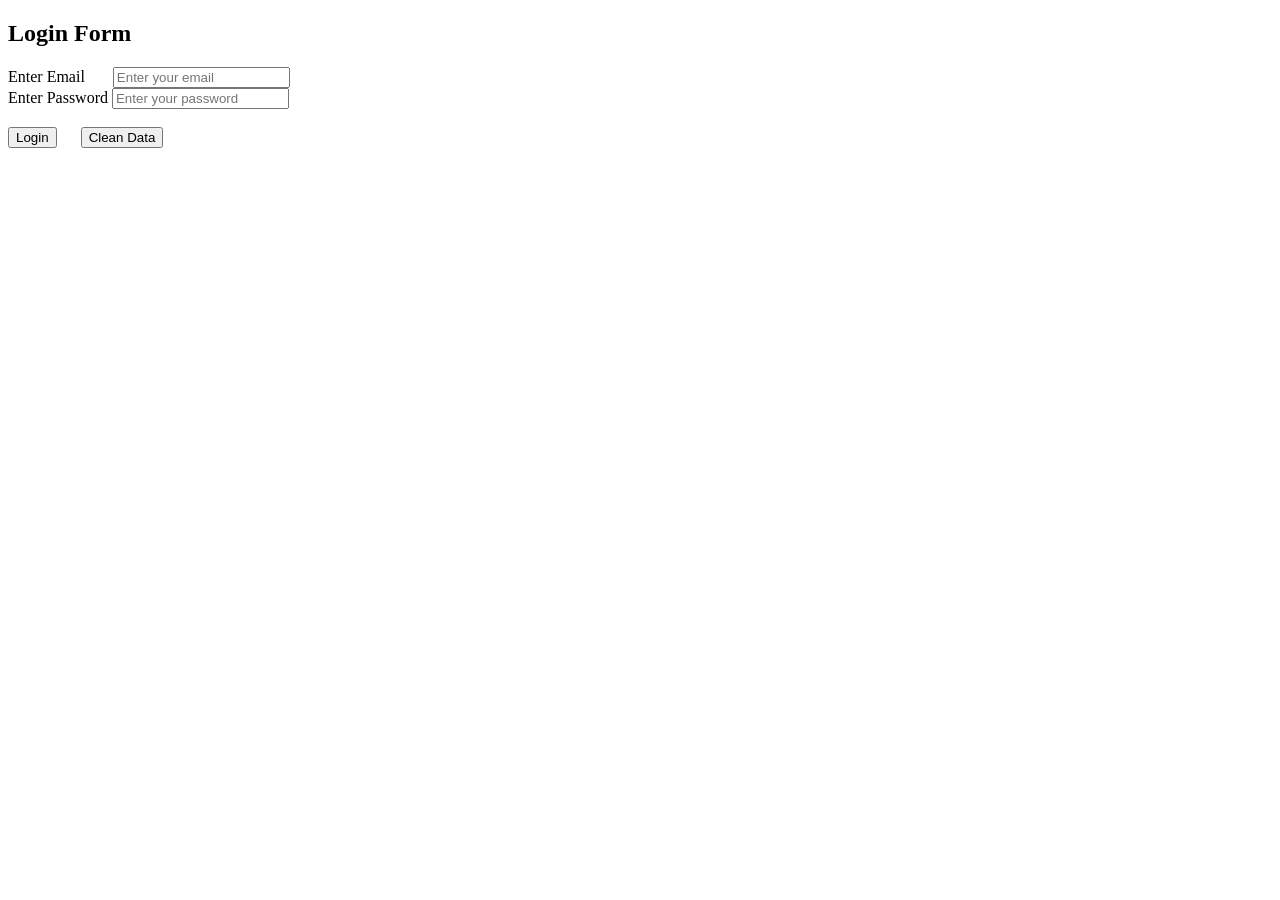
==== login.html @ f7a70ec8 "Html work done" ====
<!DOCTYPE html>
<html lang="en">
<head>
    <meta charset="UTF-8">
    <meta name="viewport" content="width=device-width, initial-scale=1.0">
    <title>Document</title>
</head>
<body>
    <h2>Login Form</h2>
    <form>
    <label>Enter Email</label>&nbsp;&nbsp;&nbsp;&nbsp;&nbsp;&nbsp;
    <input type="email" name="email" placeholder="Enter your email" required>
<br>
<label>Enter Password</label>
<input type="password" name="pass" placeholder="Enter your password" required>
<br><br>
   <input type="submit" name="btn" value="Login">
   &nbsp;&nbsp;&nbsp;&nbsp;
   <input type="reset" value="Clean Data"> 


</form>
</body>
</html>
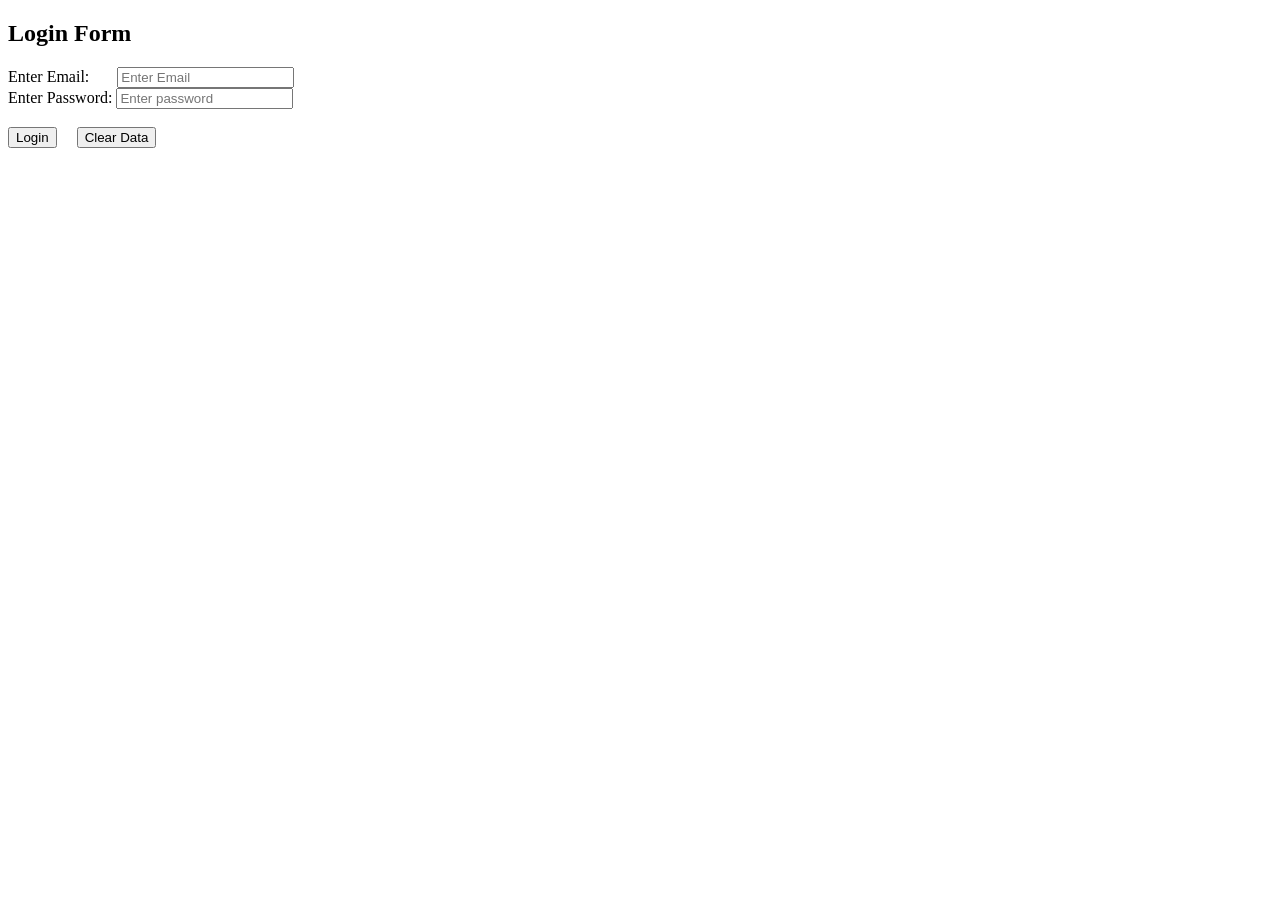
==== commit e53c11ac: "HTML Work" ====
--- a/login.html
+++ b/login.html
@@ -8,17 +8,15 @@
 <body>
     <h2>Login Form</h2>
     <form>
-    <label>Enter Email</label>&nbsp;&nbsp;&nbsp;&nbsp;&nbsp;&nbsp;
-    <input type="email" name="email" placeholder="Enter your email" required>
+<label>Enter Email:</label>&nbsp;&nbsp;&nbsp;&nbsp;&nbsp;&nbsp;
+<input type="email" name="email" placeholder="Enter Email" required>
 <br>
-<label>Enter Password</label>
-<input type="password" name="pass" placeholder="Enter your password" required>
-<br><br>
-   <input type="submit" name="btn" value="Login">
-   &nbsp;&nbsp;&nbsp;&nbsp;
-   <input type="reset" value="Clean Data"> 
-
-
-</form>
+<label>Enter Password:</label>
+<input type="password" name="pass" placeholder="Enter password" required>
+<br> <br>
+<input type="submit" name="btn" value="Login">
+&nbsp;&nbsp;&nbsp;
+<input type="reset" value="Clear Data">
+    </form>
 </body>
-</html>
+</html>
